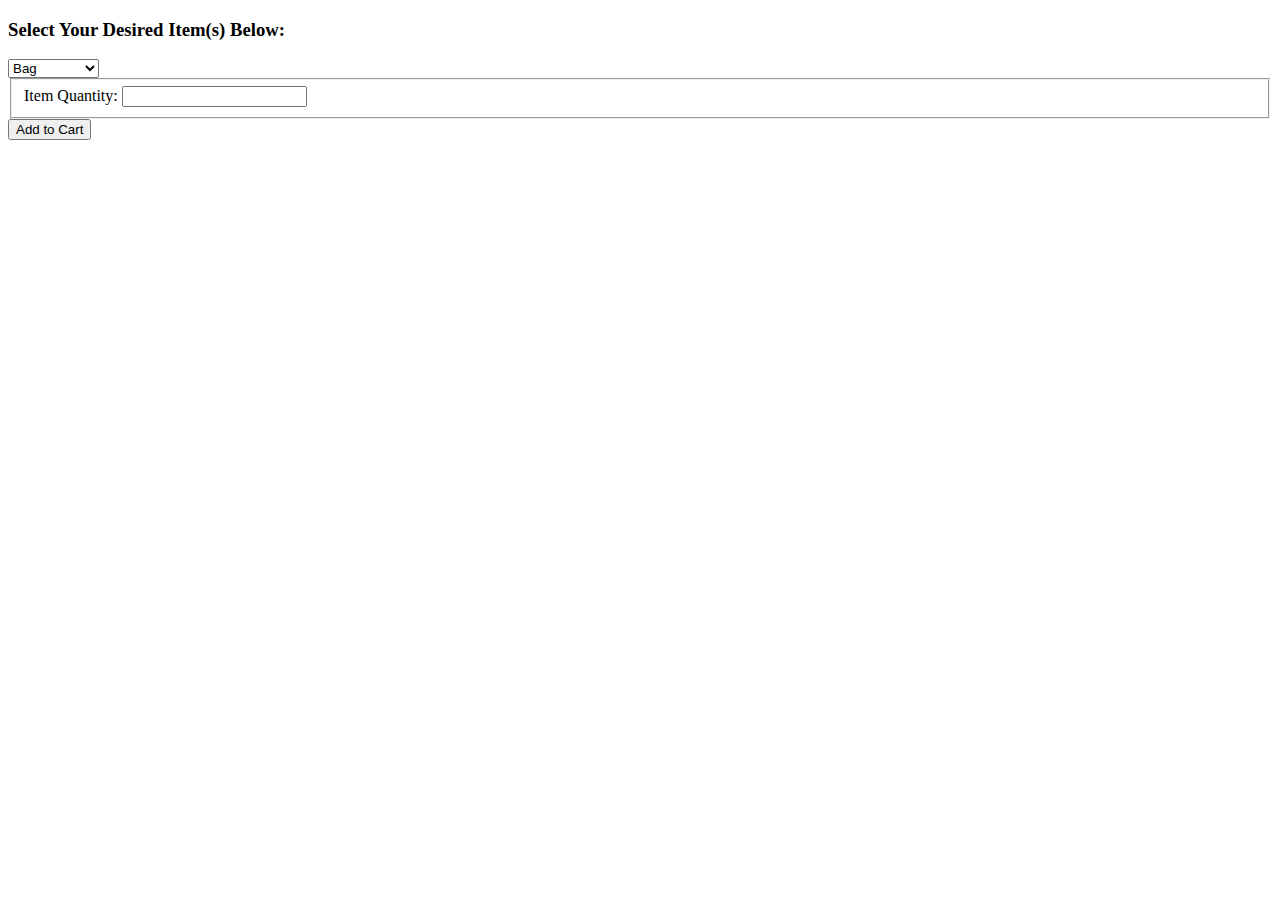
==== index.html @ 883252e1 "created dropdown, quantity input and Add to Cart buttons, also added a quantity input function in JS" ====
<!DOCTYPE html>
<html lang="en">
<head>
  <meta charset="UTF-8">
 
  <title>Document</title>
</head>
<body>
  <h3>Select Your Desired Item(s) Below:</h3>
  <select name="products">
    <option value1="Select">Bag</option>
    <option value2="Select">Banana</option>
    <option value3="Select">Bathroom</option>
    <option value4="Select">Boots</option>
    <option value5="Select">Breakfast</option>
    <option value6="Select">Bubblegum</option>
    <option value7="Select">Chair</option>
    <option value8="Select">Cthulhu</option>
    <option value9="Select">Dog Duck</option>
    <option value10="Select">Dragon</option>
    <option value11="Select">Pen</option>
    <option value12="Select">Pet Sweep</option>
    <option value13="Select">Scissors</option>
    <option value14="Select">Shark</option>
    <option value15="Select">Sweep</option>
    <option value16="Select">Tauntaun</option>
    <option value17="Select">Unicorn</option>
    <option value18="Select">USB</option>
    <option value19="Select">Water Can</option>
    <option value20="Select">Wine Glass</option>
  </select>
  <fieldset>
  <label for="itemQuantity">Item Quantity:</label>
  <input name="itemQuantity" type"number" />
  </fieldset>
  
  <button type="submit" id="add-to-cart">Add to Cart</button>
  <script src="app.js"></script>
</body>
</html>
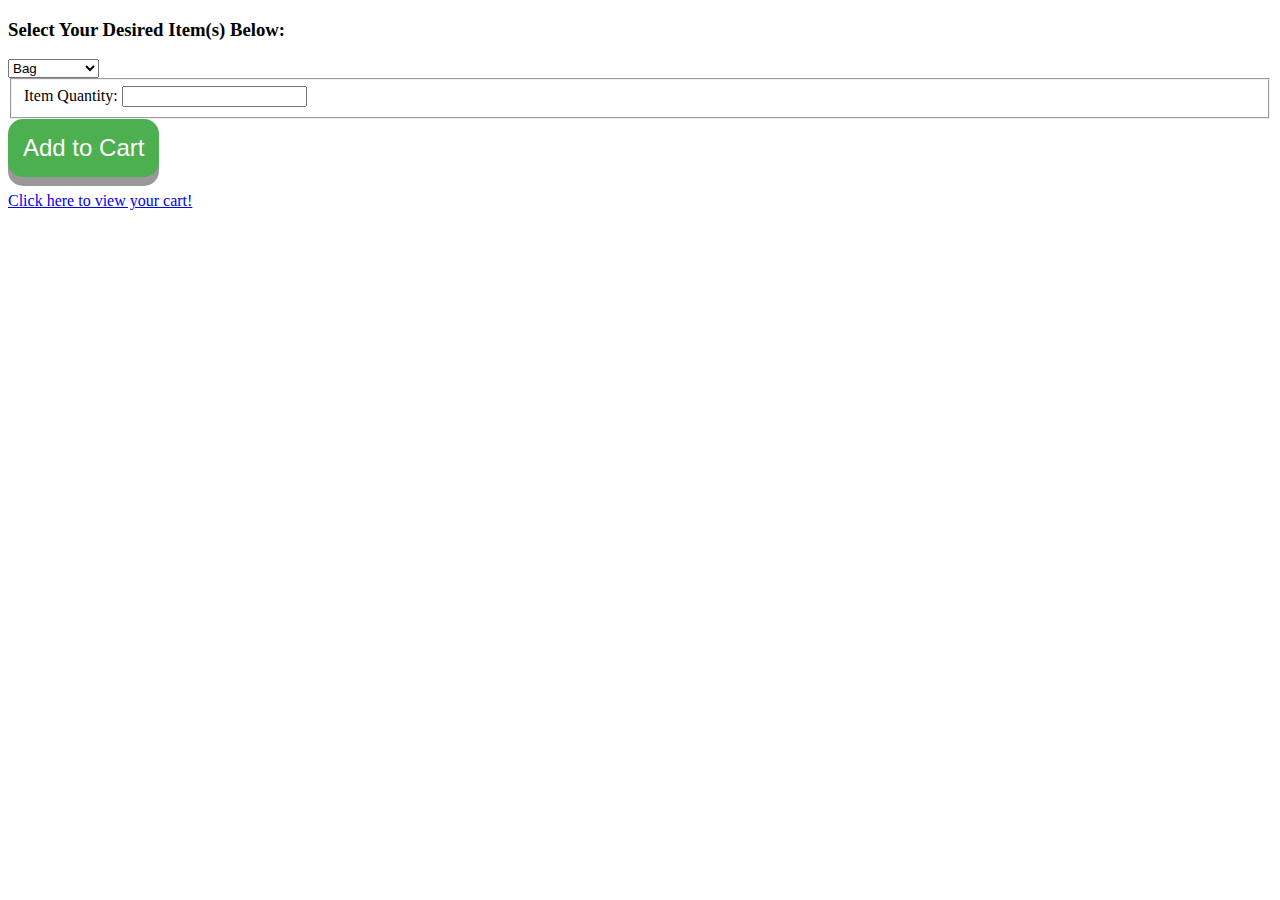
==== commit e02963db: "button alerts user and link to cart displays" ====
--- a/index.html
+++ b/index.html
@@ -2,7 +2,7 @@
 <html lang="en">
 <head>
   <meta charset="UTF-8">
- 
+  <link rel="stylesheet" href="style.css">
   <title>Document</title>
 </head>
 <body>
@@ -30,11 +30,13 @@
     <option value20="Select">Wine Glass</option>
   </select>
   <fieldset>
-  <label for="itemQuantity">Item Quantity:</label>
-  <input name="itemQuantity" type"number" />
+    <label for="itemQuantity">Item Quantity:</label>
+    <input name="itemQuantity" type="number" />
   </fieldset>
-  
-  <button type="submit" id="add-to-cart">Add to Cart</button>
+  <!-- <a id= "webPage" onClick="displayLink"></a> -->
+  <!-- </a>"https://www.w3schools.com/html/">Visit our HTML tutorial</a> -->
+  <button onClick="itemsHaveBeenAdded()" id="add-to-cart" type="submit">Add to Cart</button>
+  <li><a href="cart.html" id="webPage" onClick="displayLink">Click here to view your cart!</a></li>
   <script src="app.js"></script>
 </body>
 </html>--- a/style.css
+++ b/style.css
@@ -0,0 +1,26 @@
+button {
+  padding: 15px 15px;
+  font-size: 24px;
+  text-align: center;
+  cursor: pointer;
+  outline: none;
+  color: #fff;
+  background-color: #4CAF50;
+  border: none;
+  border-radius: 15px;
+  box-shadow: 0 9px #999;
+}
+
+button:hover {
+  background-color: #3e8e41;
+}
+
+button:active {
+  background-color: #3e8e41;
+  box-shadow: 0 5px #666;
+  transform: translateY(10px);
+}
+
+li {
+  margin-top: 15px;
+}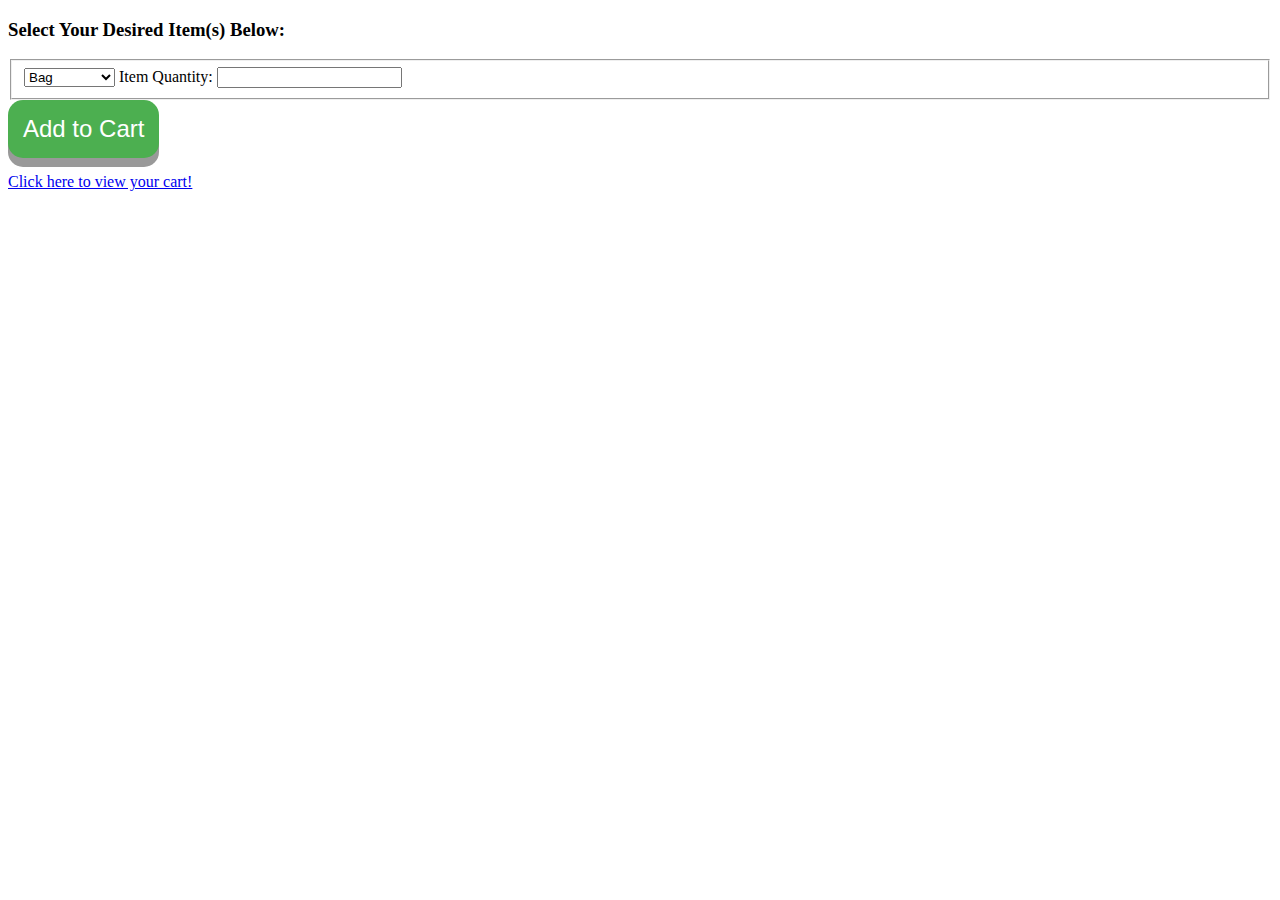
==== commit 56ba41ad: "fixed our errors" ====
--- a/index.html
+++ b/index.html
@@ -7,35 +7,35 @@
 </head>
 <body>
   <h3>Select Your Desired Item(s) Below:</h3>
-  <select name="products">
-    <option value1="Select">Bag</option>
-    <option value2="Select">Banana</option>
-    <option value3="Select">Bathroom</option>
-    <option value4="Select">Boots</option>
-    <option value5="Select">Breakfast</option>
-    <option value6="Select">Bubblegum</option>
-    <option value7="Select">Chair</option>
-    <option value8="Select">Cthulhu</option>
-    <option value9="Select">Dog Duck</option>
-    <option value10="Select">Dragon</option>
-    <option value11="Select">Pen</option>
-    <option value12="Select">Pet Sweep</option>
-    <option value13="Select">Scissors</option>
-    <option value14="Select">Shark</option>
-    <option value15="Select">Sweep</option>
-    <option value16="Select">Tauntaun</option>
-    <option value17="Select">Unicorn</option>
-    <option value18="Select">USB</option>
-    <option value19="Select">Water Can</option>
-    <option value20="Select">Wine Glass</option>
-  </select>
-  <fieldset>
-    <label for="itemQuantity">Item Quantity:</label>
-    <input name="itemQuantity" type="number" />
-  </fieldset>
-  <!-- <a id= "webPage" onClick="displayLink"></a> -->
-  <!-- </a>"https://www.w3schools.com/html/">Visit our HTML tutorial</a> -->
-  <button onClick="itemsHaveBeenAdded()" id="add-to-cart" type="submit">Add to Cart</button>
+  <form id="allItems">
+    <fieldset>
+      <select name="products">
+        <option value1="Select">Bag</option>
+        <option value2="Select">Banana</option>
+        <option value3="Select">Bathroom</option>
+        <option value4="Select">Boots</option>
+        <option value5="Select">Breakfast</option>
+        <option value6="Select">Bubblegum</option>
+        <option value7="Select">Chair</option>
+        <option value8="Select">Cthulhu</option>
+        <option value9="Select">Dog Duck</option>
+        <option value10="Select">Dragon</option>
+        <option value11="Select">Pen</option>
+        <option value12="Select">Pet Sweep</option>
+        <option value13="Select">Scissors</option>
+        <option value14="Select">Shark</option>
+        <option value15="Select">Sweep</option>
+        <option value16="Select">Tauntaun</option>
+        <option value17="Select">Unicorn</option>
+        <option value18="Select">USB</option>
+        <option value19="Select">Water Can</option>
+        <option value20="Select">Wine Glass</option>
+      </select>
+      <label for="itemQuantity">Item Quantity:</label>
+      <input name="itemQuantity" type="number" />
+    </fieldset>
+    <button id="add-to-cart" type="submit">Add to Cart</button>
+  </form>
   <li><a href="cart.html" id="webPage" onClick="displayLink">Click here to view your cart!</a></li>
   <script src="app.js"></script>
 </body>
--- a/style.css
+++ b/style.css
@@ -1,3 +1,20 @@
+
+li {
+  list-style-type: none;
+  margin-top: 15px;
+}
+img {
+  height: 100px;
+  width: 100px;
+}
+
+div button {
+  background: white
+}
+.focus:focus {
+  background:#f81706;
+}
+
 button {
   padding: 15px 15px;
   font-size: 24px;
@@ -20,7 +37,3 @@
   box-shadow: 0 5px #666;
   transform: translateY(10px);
 }
-
-li {
-  margin-top: 15px;
-}